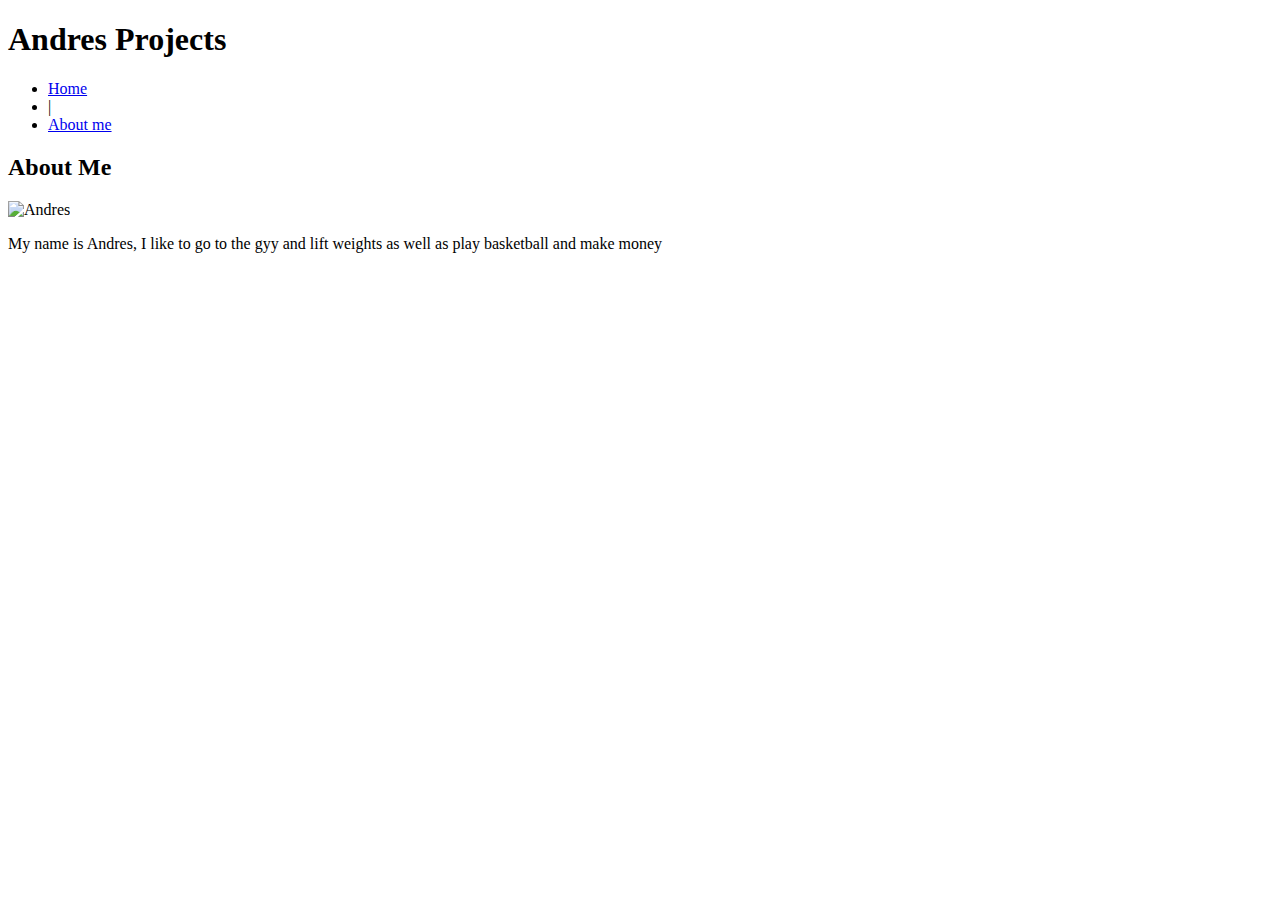
==== aboutme.html @ 5273c6f1 "Add files via upload" ====
<!DOCTYPE html>
<html>

<head>
  <meta charset="utf-8" />
  <title>Andres Projects</title>
  <link rel="sytlesheet" href="reset.css" type="text/css"
  <link rel="sytlesheet" href="styles.css" type="text/css"
</head>

<body>
  <header>
    <h1>Andres Projects</h1>
    <nav>
      <ul>
        <li><a href="index.html">Home</a></li>
        <li>|</li>
        <li><a href="aboutme.html">About me</a></li>
      </ul>
    </nav>
  </header>

  <div id="aboutme">

    <h2>About Me</h2>
    <img src="img/drip.jpg" alt="Andres" />
    <p><a>My name is Andres, I like to go to the gyy and lift weights as well as play basketball and make money</a></p>

  </div>

</body>
</html>
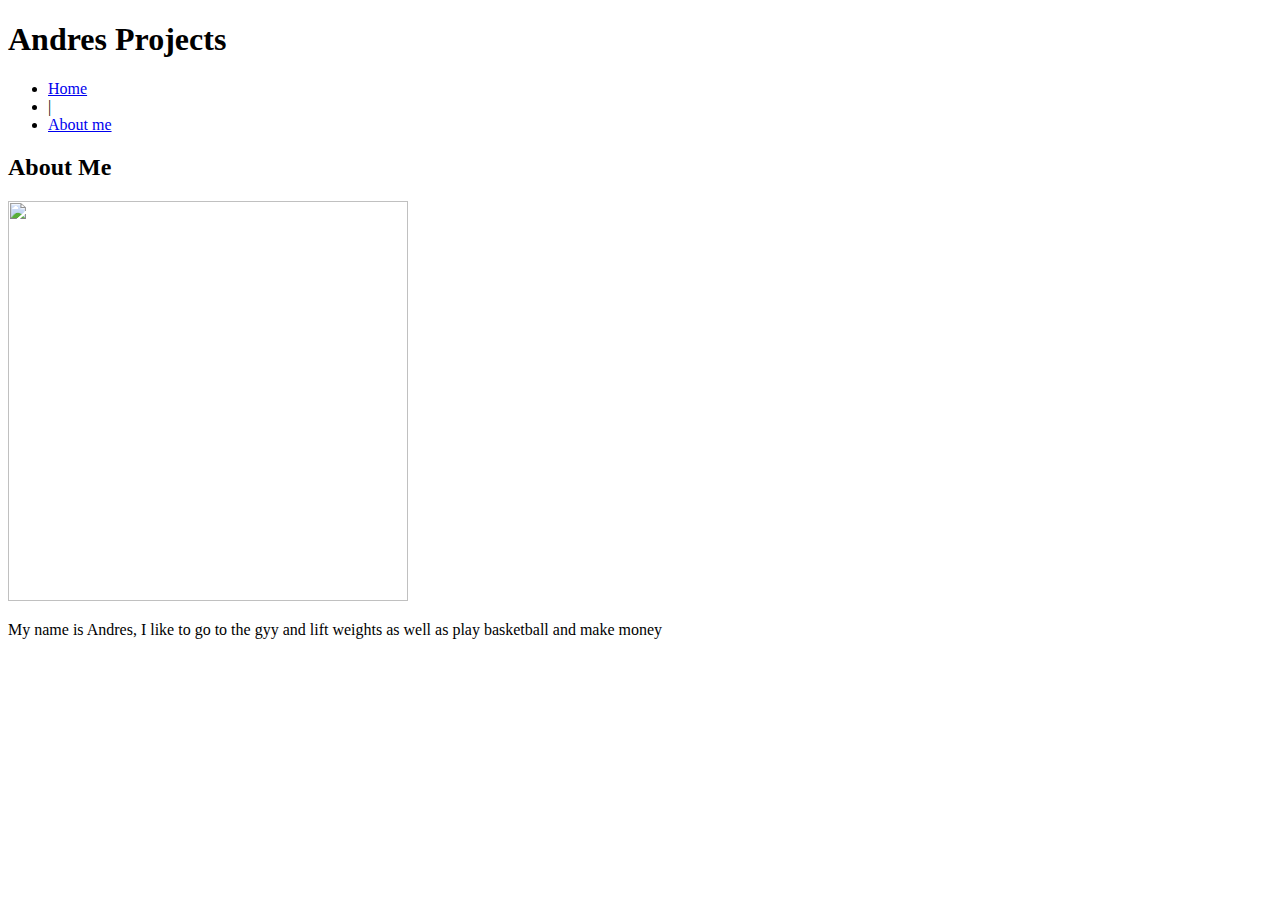
==== commit f6fe9aab: "Update aboutme.html" ====
--- a/aboutme.html
+++ b/aboutme.html
@@ -23,7 +23,9 @@
   <div id="aboutme">
 
     <h2>About Me</h2>
-    <img src="img/drip.jpg" alt="Andres" />
+    <img src="img/drip.jpg"
+      width="400"
+      height="400" />
     <p><a>My name is Andres, I like to go to the gyy and lift weights as well as play basketball and make money</a></p>
 
   </div>
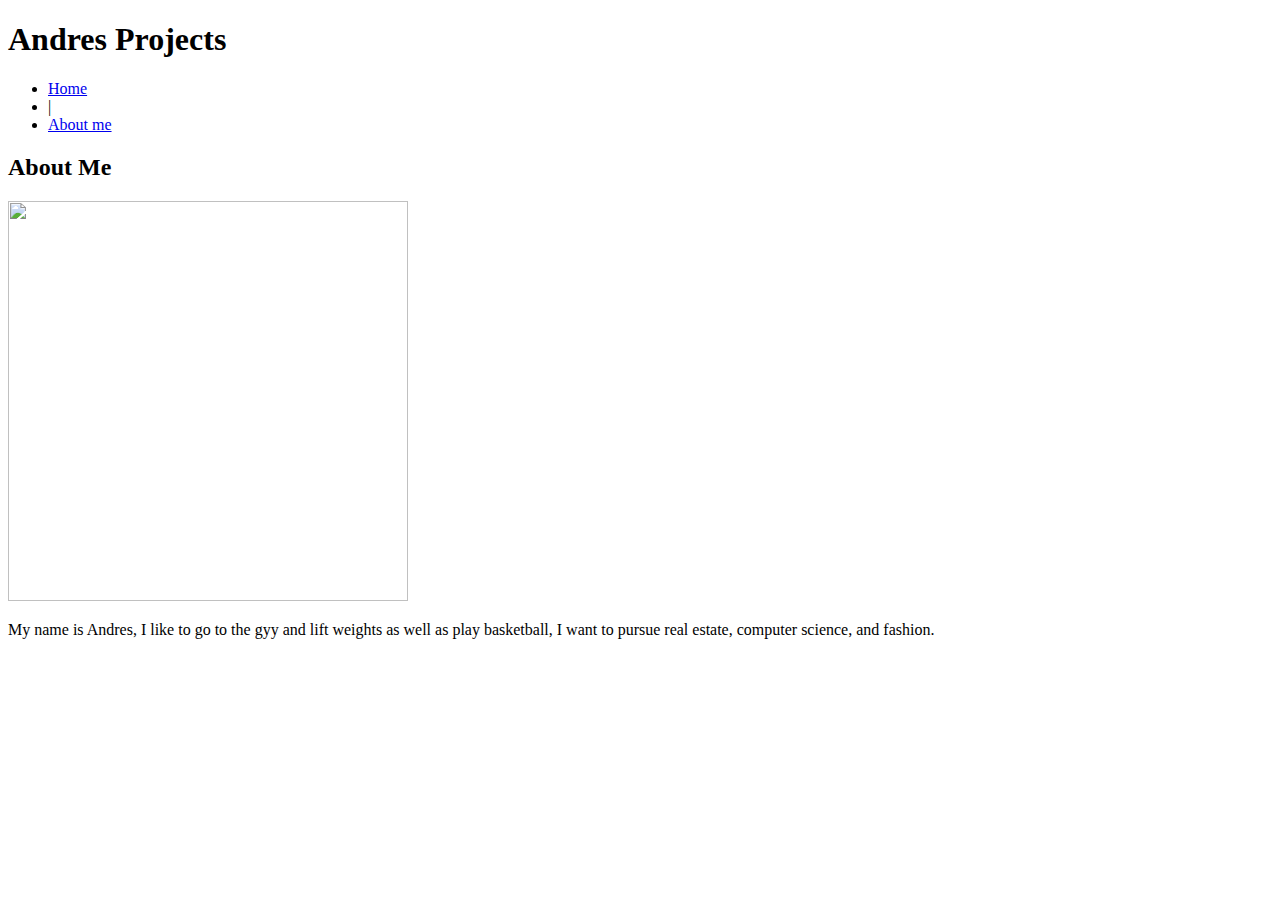
==== commit 9480e77c: "Update aboutme.html" ====
--- a/aboutme.html
+++ b/aboutme.html
@@ -26,7 +26,7 @@
     <img src="img/drip.jpg"
       width="400"
       height="400" />
-    <p><a>My name is Andres, I like to go to the gyy and lift weights as well as play basketball and make money</a></p>
+    <p><a>My name is Andres, I like to go to the gyy and lift weights as well as play basketball, I want to pursue real estate, computer science, and fashion.</a></p>
 
   </div>
 
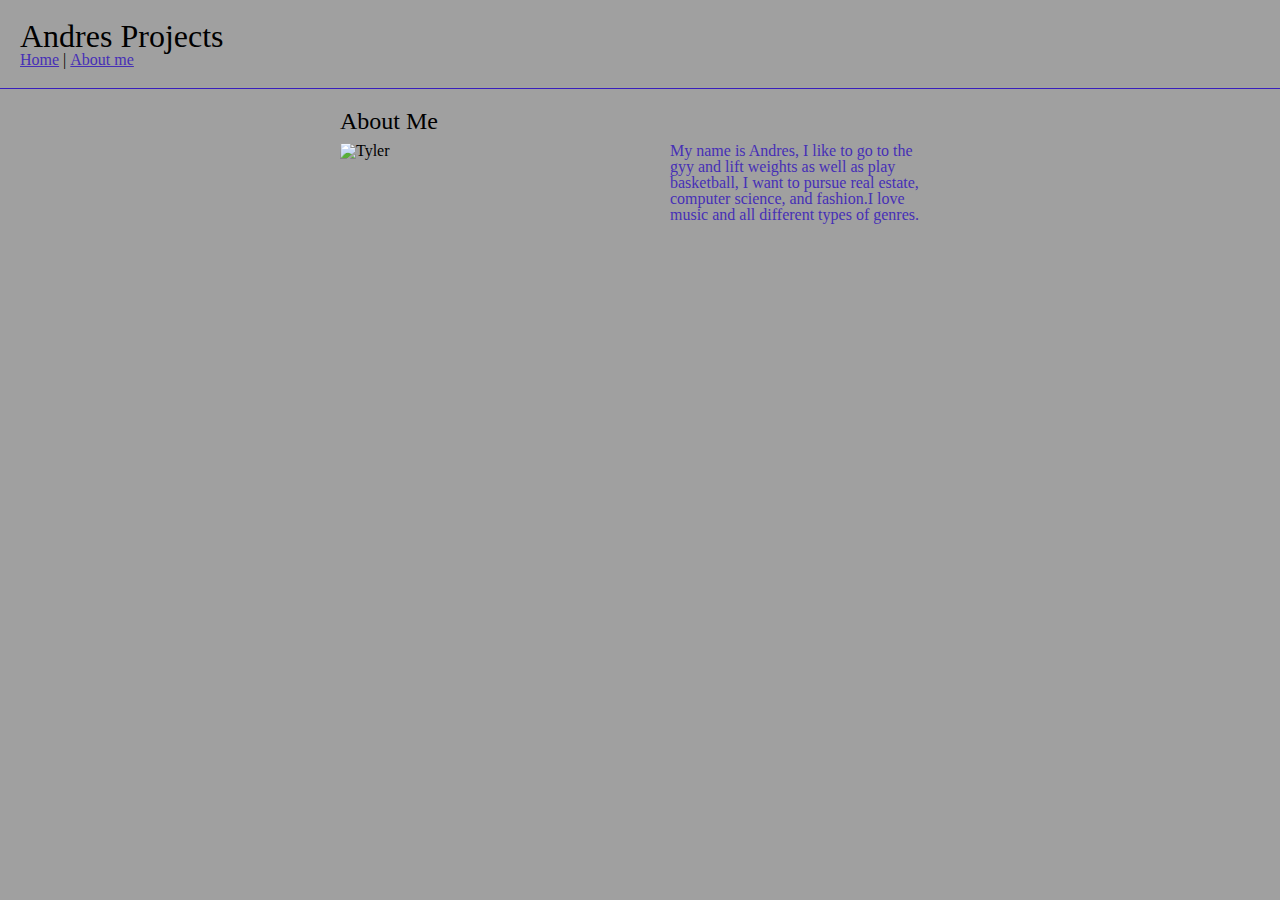
==== commit dde214be: "Update aboutme.html" ====
--- a/aboutme.html
+++ b/aboutme.html
@@ -4,8 +4,8 @@
 <head>
   <meta charset="utf-8" />
   <title>Andres Projects</title>
-  <link rel="sytlesheet" href="reset.css" type="text/css"
-  <link rel="sytlesheet" href="styles.css" type="text/css"
+  <link href="reset.css" rel="stylesheet" type="text/css" />
+  <link href="style.css" rel="stylesheet" type="text/css" />
 </head>
 
 <body>
@@ -19,16 +19,15 @@
       </ul>
     </nav>
   </header>
-
   <div id="aboutme">
-
     <h2>About Me</h2>
-    <img src="img/drip.jpg"
-      width="400"
-      height="400" />
-    <p><a>My name is Andres, I like to go to the gyy and lift weights as well as play basketball, I want to pursue real estate, computer science, and fashion.</a></p>
+    <img src="img/tyler.png" alt="Tyler" width="300" height="300" />
+    <p><a>My name is Andres, I like to go to the gyy and lift weights as well as play basketball, I want to pursue real
+        estate, computer science, and fashion.I love music and all different types of genres.</a></p>
 
   </div>
 
+
 </body>
+
 </html>
--- a/style.css
+++ b/style.css
@@ -0,0 +1,75 @@
+html {
+  height: 100%;
+  width: 100%;
+}
+
+body {
+  font-family: Georgia, 'Times New Roman', Times, serif;
+}
+
+a {
+  color: rgb(70, 47, 182)
+}
+
+body {
+  background-color: #e6dbdb;
+}
+
+.project {
+  color: white;
+}
+
+a:hover {
+  color: #5094b4
+}
+
+header {
+  margin-bottom: 20px;
+  padding: 20px;
+  border-bottom: 1px solid rgb(57, 31, 189)
+}
+
+header h1 {
+  font-size: 2em;
+}
+
+header nav ul li {
+  display: inline;
+}
+
+.clear {
+  clear: both;
+}
+
+body,
+#aboutme {
+  background-color: rgb(160, 160, 160);
+}
+
+#project-container,
+#aboutme {
+  margin: 0 auto;
+  width: 90%;
+  max-width: 600px;
+}
+
+.project {
+  margin-bottom: 20px;
+  padding-bottom: 10px;
+  border-bottom: 1px solid rgb(57, 31, 189);
+}
+
+.project img,
+#aboutme img {
+  width: 230px;
+  float: left;
+  margin-right: 100px;
+  margin bottom: 20px;
+}
+
+
+.project h2,
+#aboutme h2 {
+  font-size: 1.5em;
+  margin-bottom: 10px;
+}
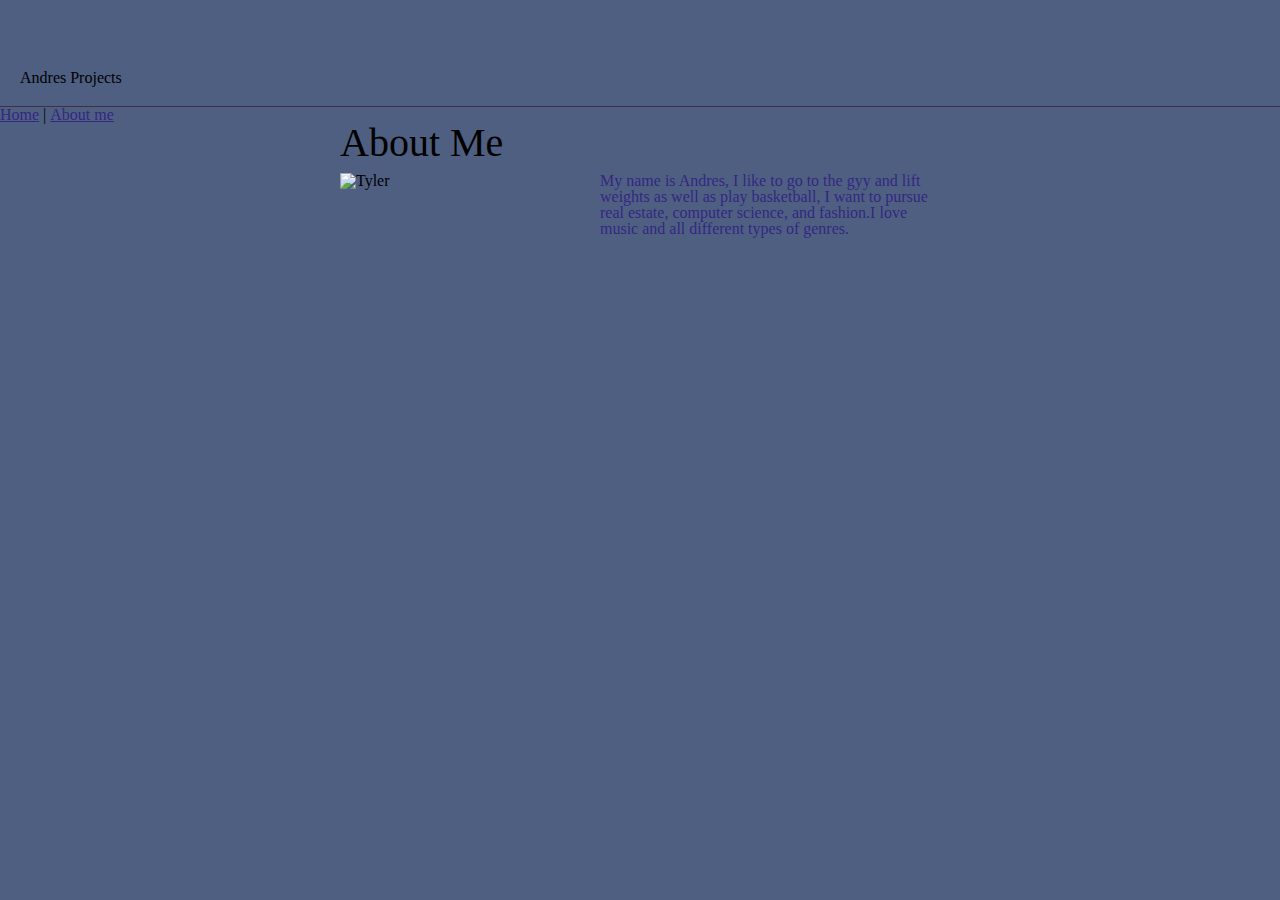
==== commit 515badb7: "Update aboutme.html" ====
--- a/aboutme.html
+++ b/aboutme.html
@@ -3,7 +3,7 @@
 
 <head>
   <meta charset="utf-8" />
-  <title>Andres Projects</title>
+  <title>Andres Project's</title>
   <link href="reset.css" rel="stylesheet" type="text/css" />
   <link href="style.css" rel="stylesheet" type="text/css" />
 </head>
--- a/style.css
+++ b/style.css
@@ -5,33 +5,24 @@
 
 body {
   font-family: Georgia, 'Times New Roman', Times, serif;
+  background-color: rgb(79, 95, 130);
 }
 
 a {
-  color: rgb(70, 47, 182)
-}
-
-body {
-  background-color: #e6dbdb;
-}
-
-.project {
-  color: white;
+  color: rgb(51, 40, 129)
 }
 
 a:hover {
   color: #5094b4
 }
 
-header {
-  margin-bottom: 20px;
+h1 {
+  margin-top: 50px;
+  size: 200px;
   padding: 20px;
-  border-bottom: 1px solid rgb(57, 31, 189)
+  border-bottom: 1px solid rgb(62, 48, 69)
 }
 
-header h1 {
-  font-size: 2em;
-}
 
 header nav ul li {
   display: inline;
@@ -41,9 +32,17 @@
   clear: both;
 }
 
-body,
-#aboutme {
-  background-color: rgb(160, 160, 160);
+.project {
+  margin-bottom: 20px;
+  padding-bottom: 10px;
+  border-bottom: 1px solid rgb(57, 31, 189);
+}
+
+.project img,
+img {
+  width: 230px;
+  float: :left;
+  margin-right; 100px;
 }
 
 #project-container,
@@ -53,23 +52,15 @@
   max-width: 600px;
 }
 
-.project {
-  margin-bottom: 20px;
-  padding-bottom: 10px;
-  border-bottom: 1px solid rgb(57, 31, 189);
-}
-
 .project img,
 #aboutme img {
-  width: 230px;
+  width: 250px;
   float: left;
-  margin-right: 100px;
-  margin bottom: 20px;
+  margin-right: 10px;
+  margin bottom: 10px;
 }
-
 
 .project h2,
 #aboutme h2 {
-  font-size: 1.5em;
+  font-size: 2.5em;
   margin-bottom: 10px;
-}
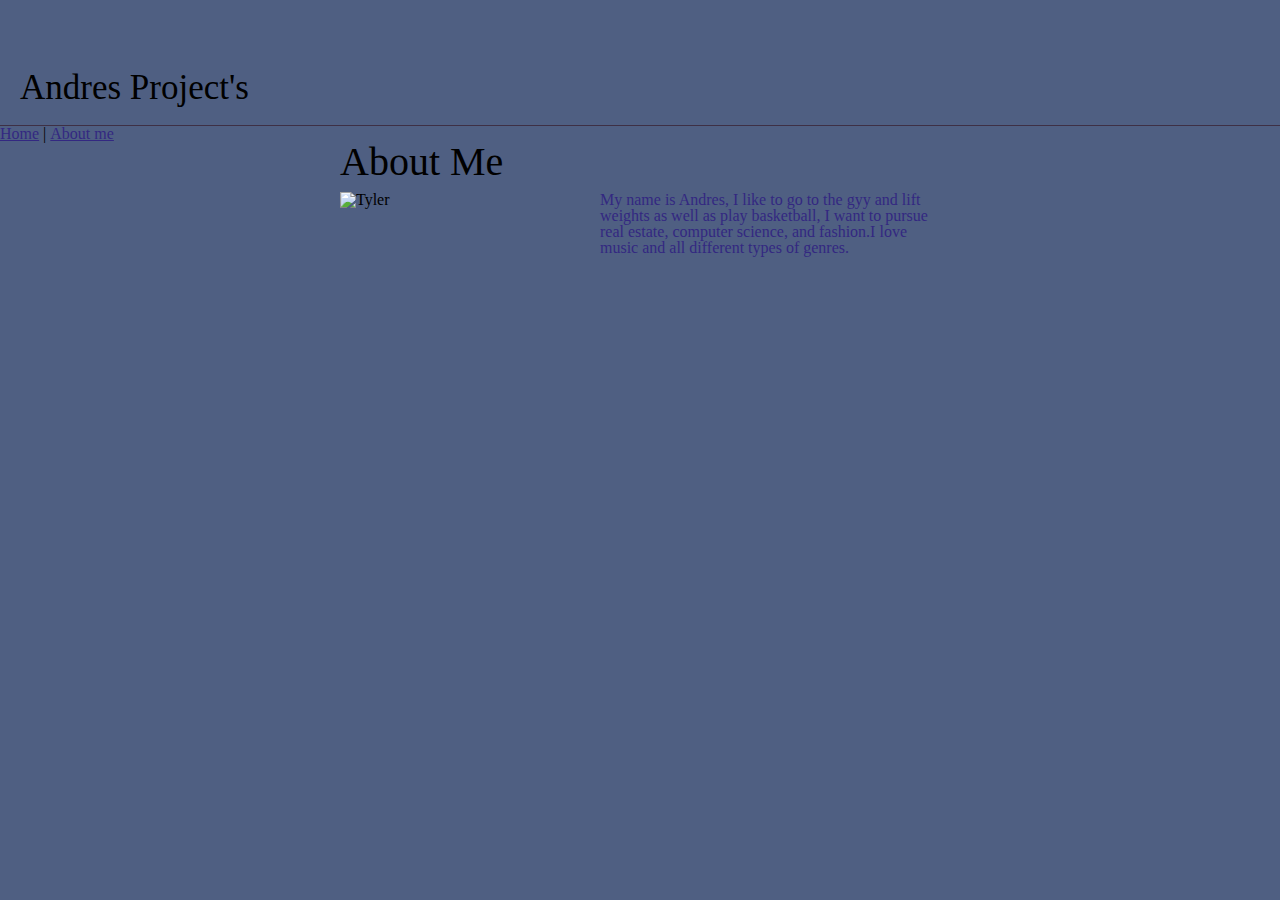
==== commit f7628f01: "Update aboutme.html" ====
--- a/aboutme.html
+++ b/aboutme.html
@@ -3,14 +3,14 @@
 
 <head>
   <meta charset="utf-8" />
-  <title>Andres Project's</title>
+  <title>Andres Projects</title>
   <link href="reset.css" rel="stylesheet" type="text/css" />
   <link href="style.css" rel="stylesheet" type="text/css" />
 </head>
 
 <body>
   <header>
-    <h1>Andres Projects</h1>
+    <h1>Andres Project's</h1>
     <nav>
       <ul>
         <li><a href="index.html">Home</a></li>
--- a/style.css
+++ b/style.css
@@ -17,6 +17,7 @@
 }
 
 h1 {
+  font-size: 35px;
   margin-top: 50px;
   size: 200px;
   padding: 20px;
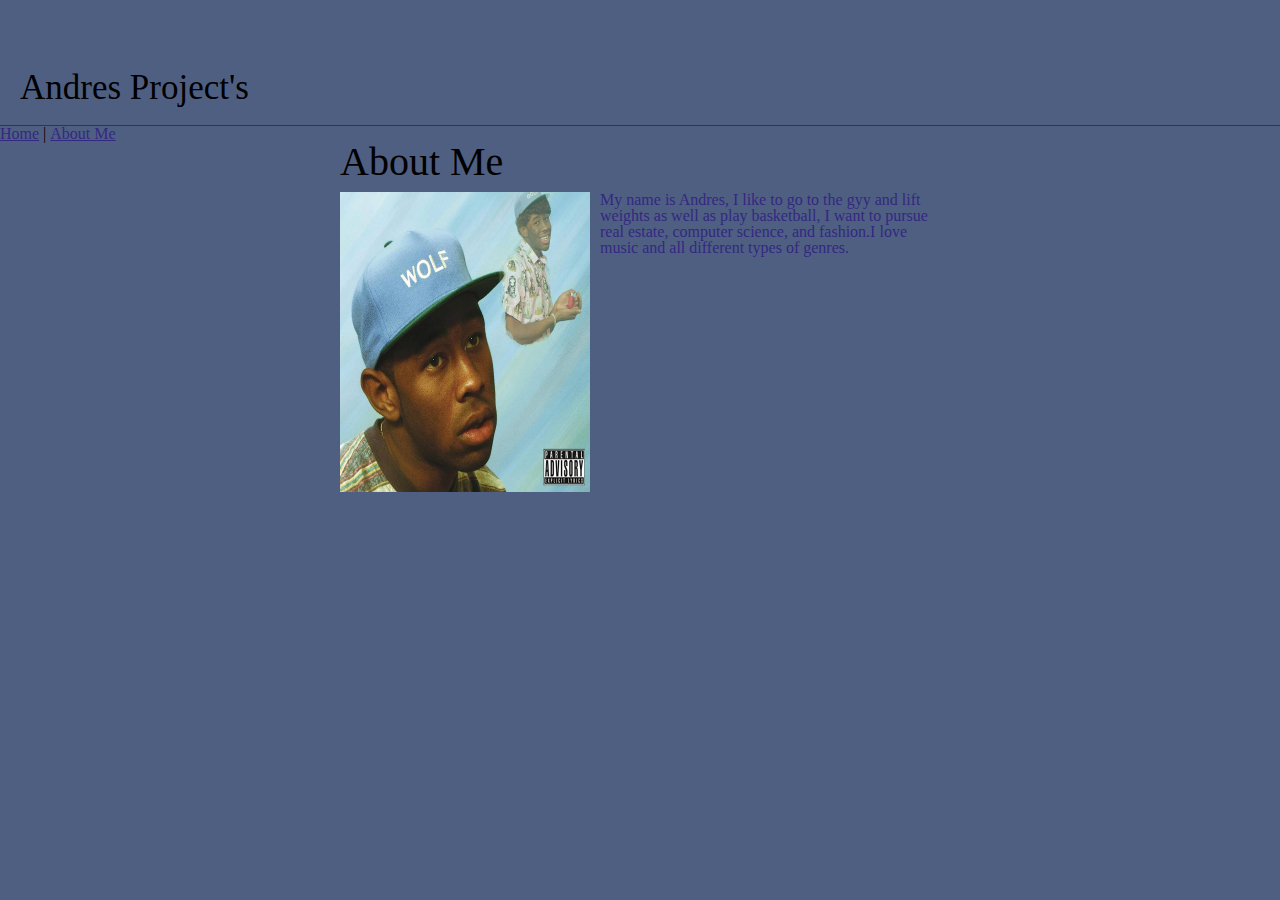
==== commit f9244ba1: "Update aboutme.html" ====
--- a/aboutme.html
+++ b/aboutme.html
@@ -3,7 +3,7 @@
 
 <head>
   <meta charset="utf-8" />
-  <title>Andres Projects</title>
+  <title>Andres Project's</title>
   <link href="reset.css" rel="stylesheet" type="text/css" />
   <link href="style.css" rel="stylesheet" type="text/css" />
 </head>
@@ -15,7 +15,7 @@
       <ul>
         <li><a href="index.html">Home</a></li>
         <li>|</li>
-        <li><a href="aboutme.html">About me</a></li>
+        <li><a href="aboutme.html">About Me</a></li>
       </ul>
     </nav>
   </header>
